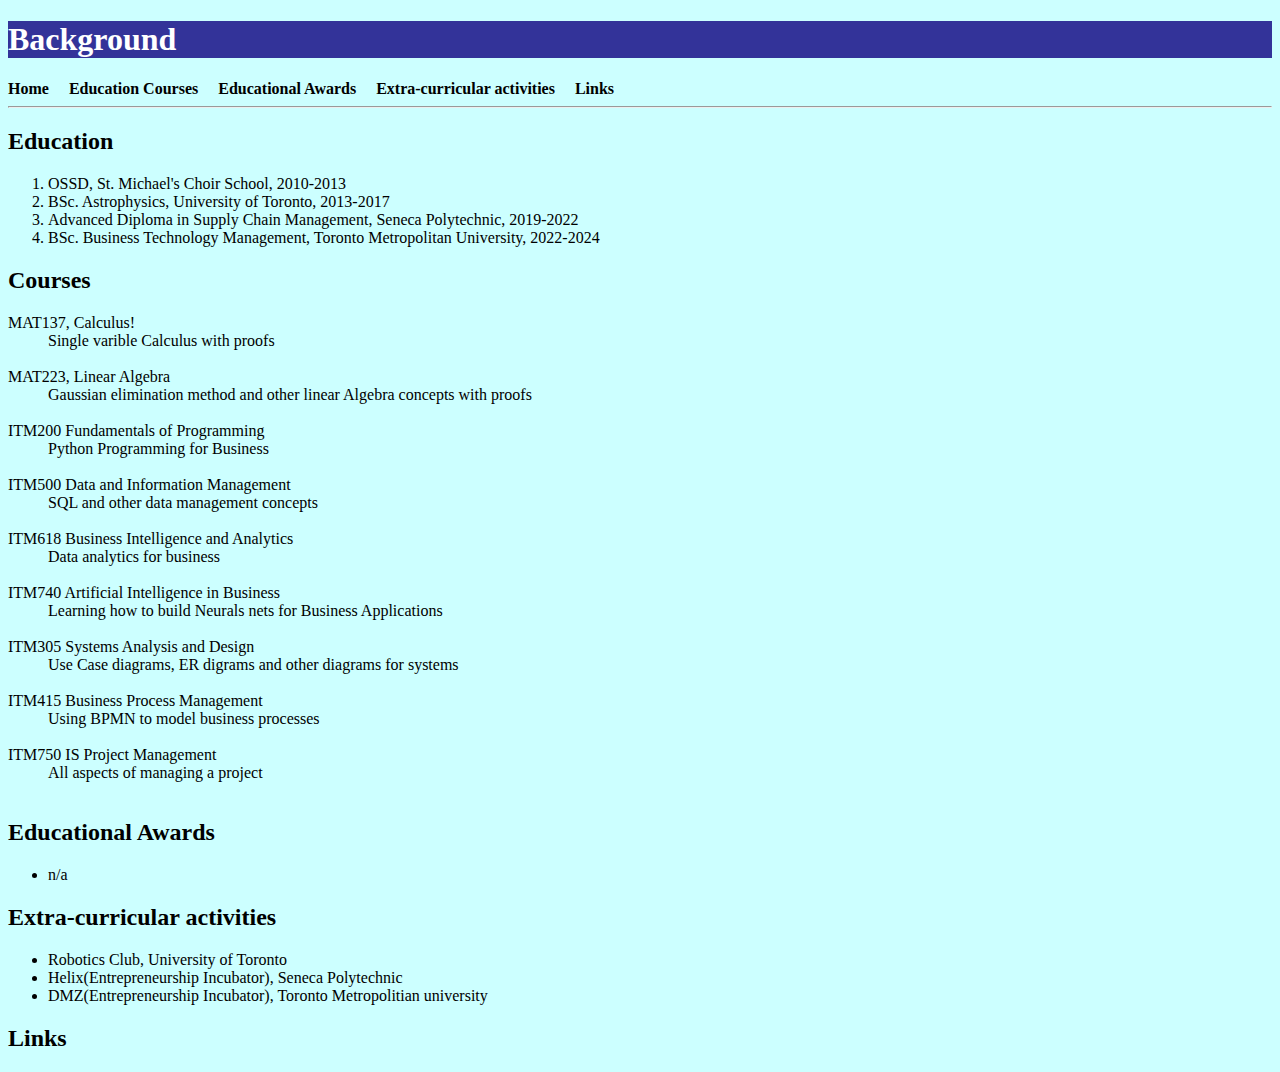
==== Lab_2.html @ 28c86083 "test" ====
<!DOCTYPE html>
<html lang="en">
<head>
    <meta charset="UTF-8">
    <meta name="viewport" content="width=device-width, initial-scale=1.0">
    <title>Mark Ramnarain Website</title>
</head>
<body style="background-color:#ccffff;color:#000000;">
<header>
    <h1 style="background-color: #333399;color:#ffffff;">Background</h1>
</header>

<nav>
    <b>Home &nbsp; &nbsp; Education Courses &nbsp; &nbsp; Educational Awards &nbsp; &nbsp; Extra-curricular activities &nbsp; &nbsp; Links</b>
</nav>

<body>
    
    <hr></hr>
    <h2>Education</h2>
    <ol>
        <li>OSSD, St. Michael's Choir School, 2010-2013</li>
        <li>BSc. Astrophysics, University of Toronto, 2013-2017</li>
        <li>Advanced Diploma in Supply Chain Management, Seneca Polytechnic, 2019-2022 </li>
        <li>BSc. Business Technology Management, Toronto Metropolitan University, 2022-2024</li>
    </ol>
  
    <h2>Courses</h2>
    <dl>
        <dt>MAT137, Calculus!
            <dd> Single varible Calculus with proofs </dd>
        </dt>
        <br>
        
        <dt>MAT223, Linear Algebra
            <dd> Gaussian elimination method and other linear Algebra concepts with proofs </dd>
        </dt>
        <br>
        
        <dt>ITM200 Fundamentals of Programming
            <dd> Python Programming for Business</dd>
        </dt>
        <br>
        
        <dt>ITM500 Data and Information Management
            <dd> SQL and other data management concepts</dd>
        </dt>
        <br>
        
        <dt>ITM618 Business Intelligence and Analytics
            <dd> Data analytics for business</dd>
        </dt>
        <br>
        
        <dt>ITM740 Artificial Intelligence in Business
            <dd> Learning how to build Neurals nets for Business Applications</dd>
        </dt>
        <br>
        
        <dt>ITM305 Systems Analysis and Design
            <dd> Use Case diagrams, ER digrams and other diagrams for systems  </dd>
        </dt>
        <br>
        
        <dt>ITM415 Business Process Management
            <dd> Using BPMN to model business processes</dd>
        </dt>
        <br>
        
        <dt>ITM750 IS Project Management
            <dd> All aspects of managing a project </dd>
        </dt>
        <br>

    </dl> 

    <h2>Educational Awards</h2>
    <ul>
        <li> n/a
    </ul>        
    
    <h2>Extra-curricular activities</h2>
    <ul>
        <li> Robotics Club, University of Toronto
        <li> Helix(Entrepreneurship Incubator), Seneca Polytechnic     
        <li> DMZ(Entrepreneurship Incubator), Toronto Metropolitian university
    </ul>  

    
     
    <h2>Links</h2>
    

</body>
</html>
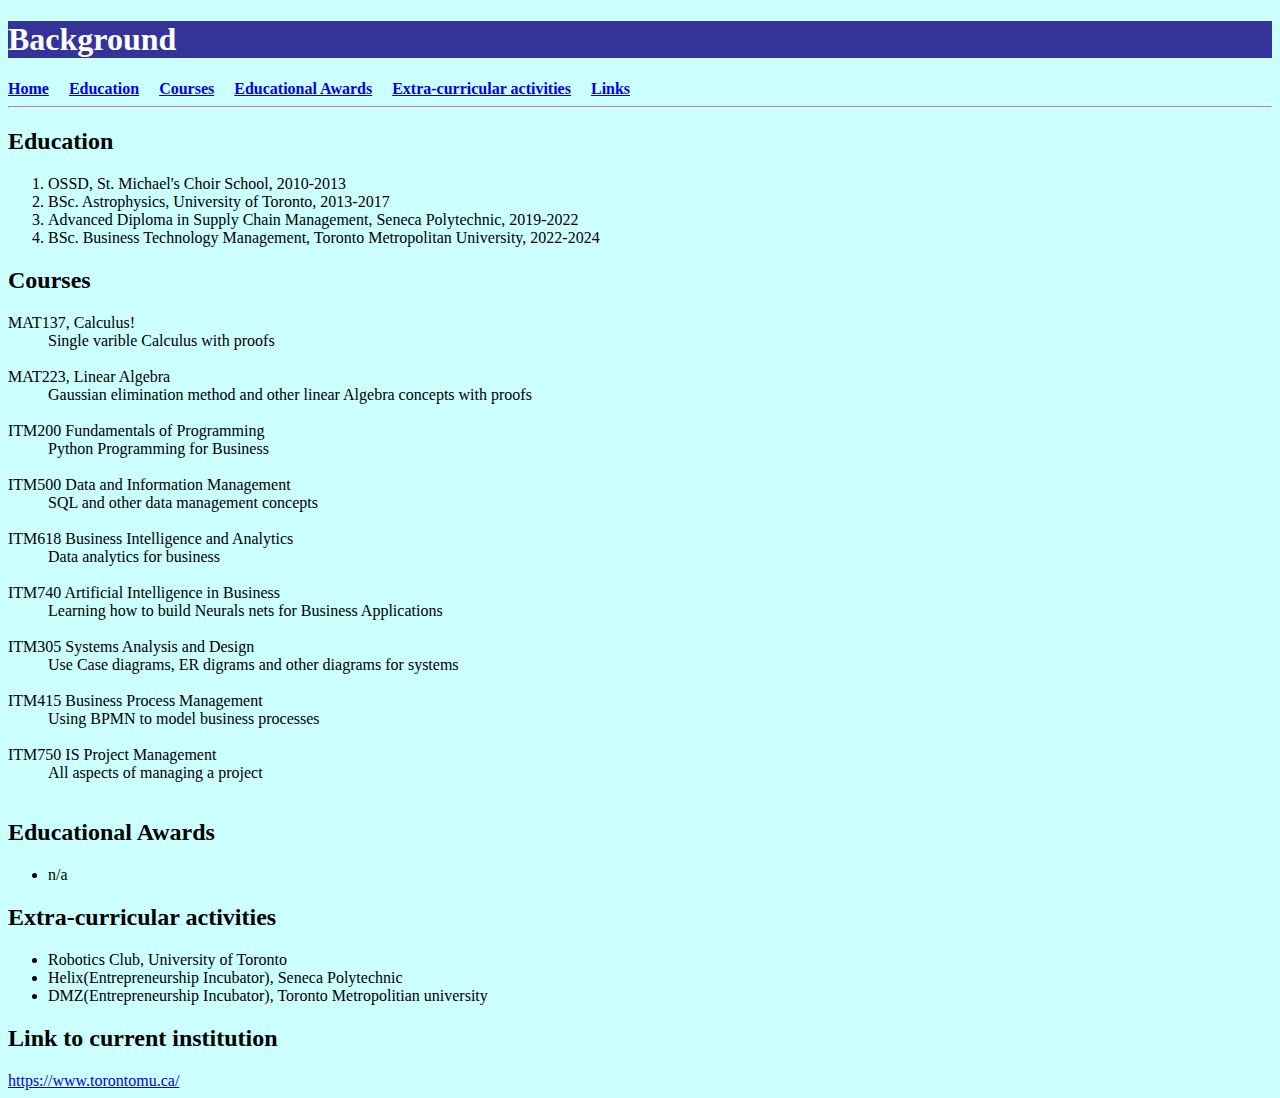
==== commit f5ea6251: "changes" ====
--- a/Lab_2.html
+++ b/Lab_2.html
@@ -11,7 +11,15 @@
 </header>
 
 <nav>
-    <b>Home &nbsp; &nbsp; Education Courses &nbsp; &nbsp; Educational Awards &nbsp; &nbsp; Extra-curricular activities &nbsp; &nbsp; Links</b>
+    <b>
+       <a href="index".html">Home</a> &nbsp; &nbsp; 
+       <a href="Education".html"> Education</a> &nbsp; &nbsp;
+       <a href="Courses".html">Courses</a>  &nbsp; &nbsp; 
+       <a href="Educational Awards".html">Educational Awards</a>  &nbsp; &nbsp; 
+       <a href="Extra-curricular activities".html">Extra-curricular activities</a>  &nbsp; &nbsp; 
+       <a href="Links".html">Links</a>
+    </b>
+    
 </nav>
 
 <body>
@@ -88,8 +96,8 @@
 
     
      
-    <h2>Links</h2>
-    
+    <h2>Link to current institution</h2>
+    <a href="https://www.torontomu.ca/">https://www.torontomu.ca/</a>
 
 </body>
 </html>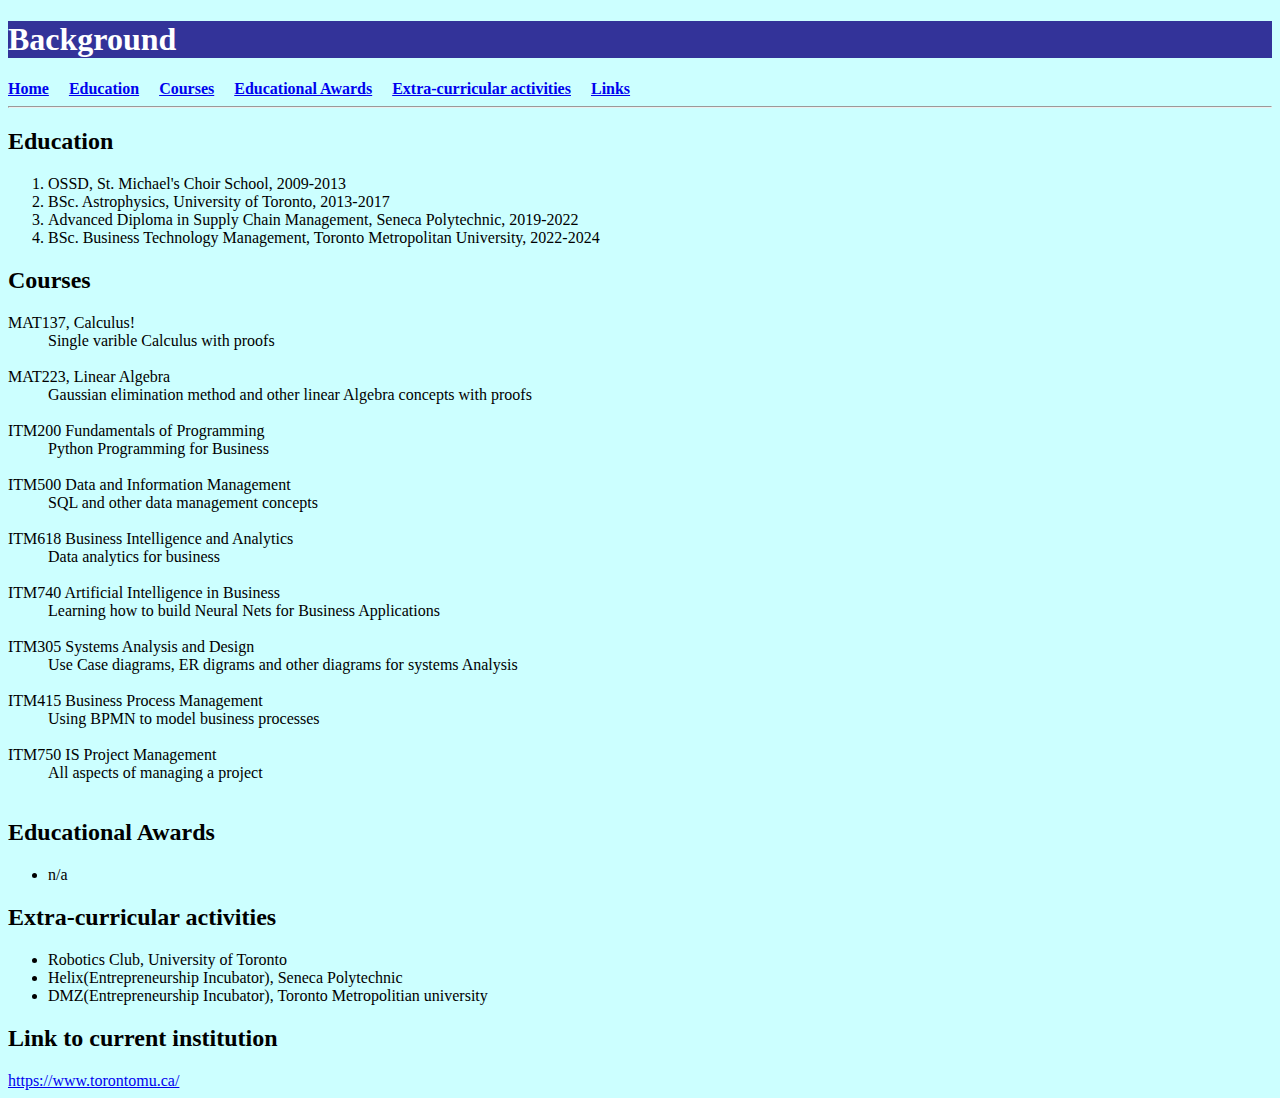
==== commit 9e609095: "changes 2" ====
--- a/Lab_2.html
+++ b/Lab_2.html
@@ -27,7 +27,7 @@
     <hr></hr>
     <h2>Education</h2>
     <ol>
-        <li>OSSD, St. Michael's Choir School, 2010-2013</li>
+        <li>OSSD, St. Michael's Choir School, 2009-2013</li>
         <li>BSc. Astrophysics, University of Toronto, 2013-2017</li>
         <li>Advanced Diploma in Supply Chain Management, Seneca Polytechnic, 2019-2022 </li>
         <li>BSc. Business Technology Management, Toronto Metropolitan University, 2022-2024</li>
@@ -61,12 +61,12 @@
         <br>
         
         <dt>ITM740 Artificial Intelligence in Business
-            <dd> Learning how to build Neurals nets for Business Applications</dd>
+            <dd> Learning how to build Neural Nets for Business Applications</dd>
         </dt>
         <br>
         
         <dt>ITM305 Systems Analysis and Design
-            <dd> Use Case diagrams, ER digrams and other diagrams for systems  </dd>
+            <dd> Use Case diagrams, ER digrams and other diagrams for systems Analysis  </dd>
         </dt>
         <br>
         
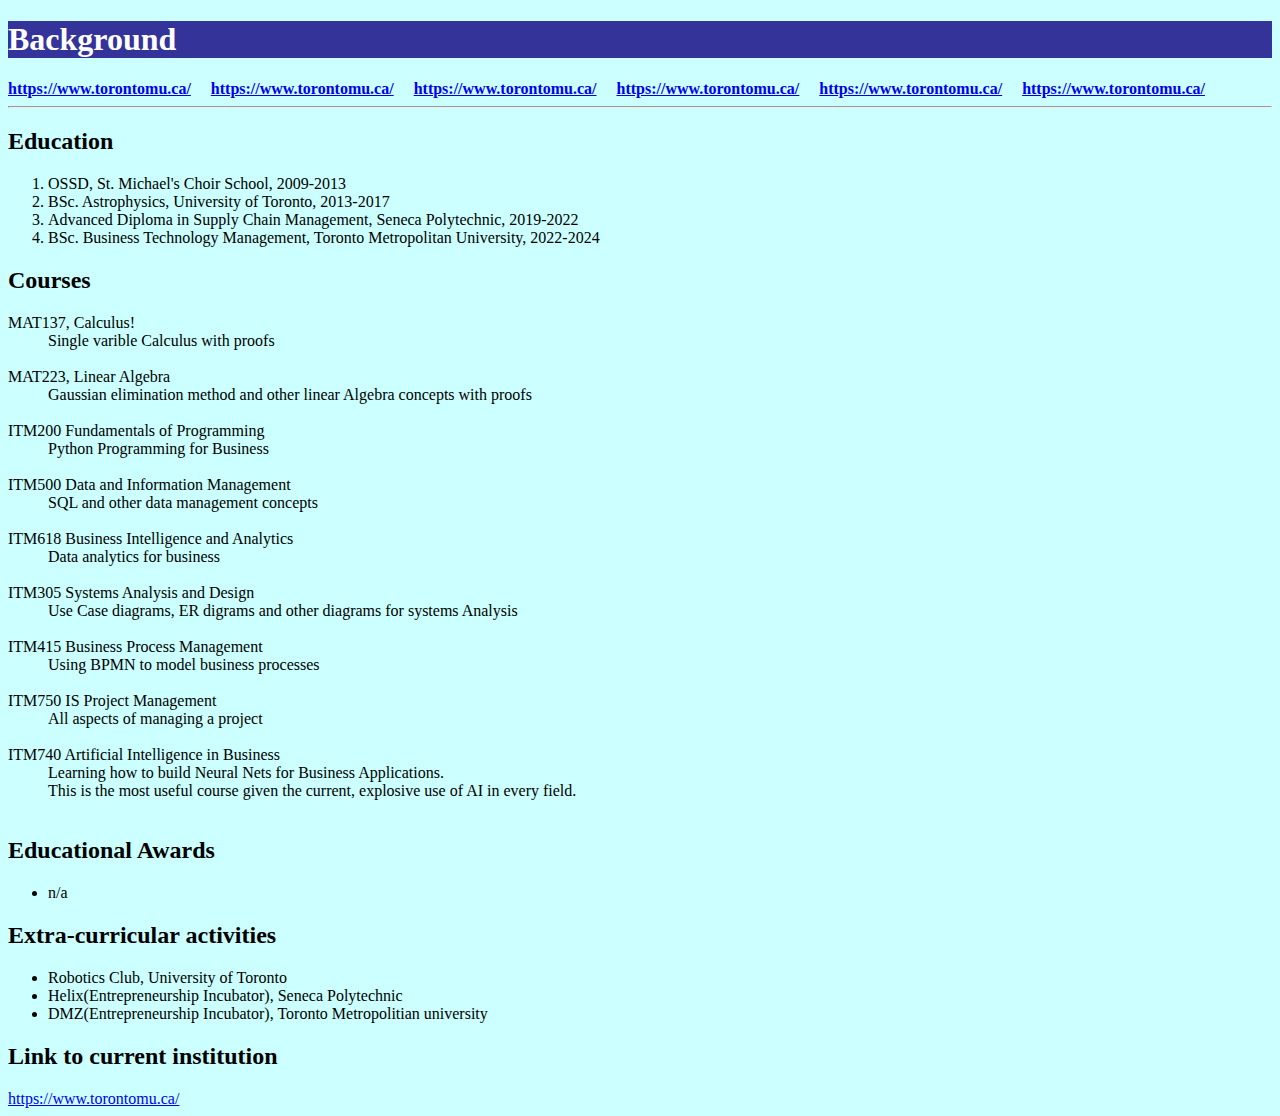
==== commit 4f809eee: "changes 3" ====
--- a/Lab_2.html
+++ b/Lab_2.html
@@ -12,12 +12,12 @@
 
 <nav>
     <b>
-       <a href="index".html">Home</a> &nbsp; &nbsp; 
-       <a href="Education".html"> Education</a> &nbsp; &nbsp;
-       <a href="Courses".html">Courses</a>  &nbsp; &nbsp; 
-       <a href="Educational Awards".html">Educational Awards</a>  &nbsp; &nbsp; 
-       <a href="Extra-curricular activities".html">Extra-curricular activities</a>  &nbsp; &nbsp; 
-       <a href="Links".html">Links</a>
+       <a href="index".html">https://www.torontomu.ca/</a> &nbsp; &nbsp; 
+       <a href="Education".html"> https://www.torontomu.ca/</a> &nbsp; &nbsp;
+       <a href="Courses".html">https://www.torontomu.ca/</a>  &nbsp; &nbsp; 
+       <a href="Educational Awards".html">https://www.torontomu.ca/</a>  &nbsp; &nbsp; 
+       <a href="Extra-curricular activities".html">https://www.torontomu.ca/</a>  &nbsp; &nbsp; 
+       <a href="Links".html">https://www.torontomu.ca/</a>
     </b>
     
 </nav>
@@ -59,12 +59,7 @@
             <dd> Data analytics for business</dd>
         </dt>
         <br>
-        
-        <dt>ITM740 Artificial Intelligence in Business
-            <dd> Learning how to build Neural Nets for Business Applications</dd>
-        </dt>
-        <br>
-        
+              
         <dt>ITM305 Systems Analysis and Design
             <dd> Use Case diagrams, ER digrams and other diagrams for systems Analysis  </dd>
         </dt>
@@ -77,6 +72,11 @@
         
         <dt>ITM750 IS Project Management
             <dd> All aspects of managing a project </dd>
+        </dt>
+        <br>
+
+        <dt>ITM740 Artificial Intelligence in Business
+            <dd> Learning how to build Neural Nets for Business Applications. <br>This is the most useful course given the current, explosive use of AI in every field.</dd>
         </dt>
         <br>
 
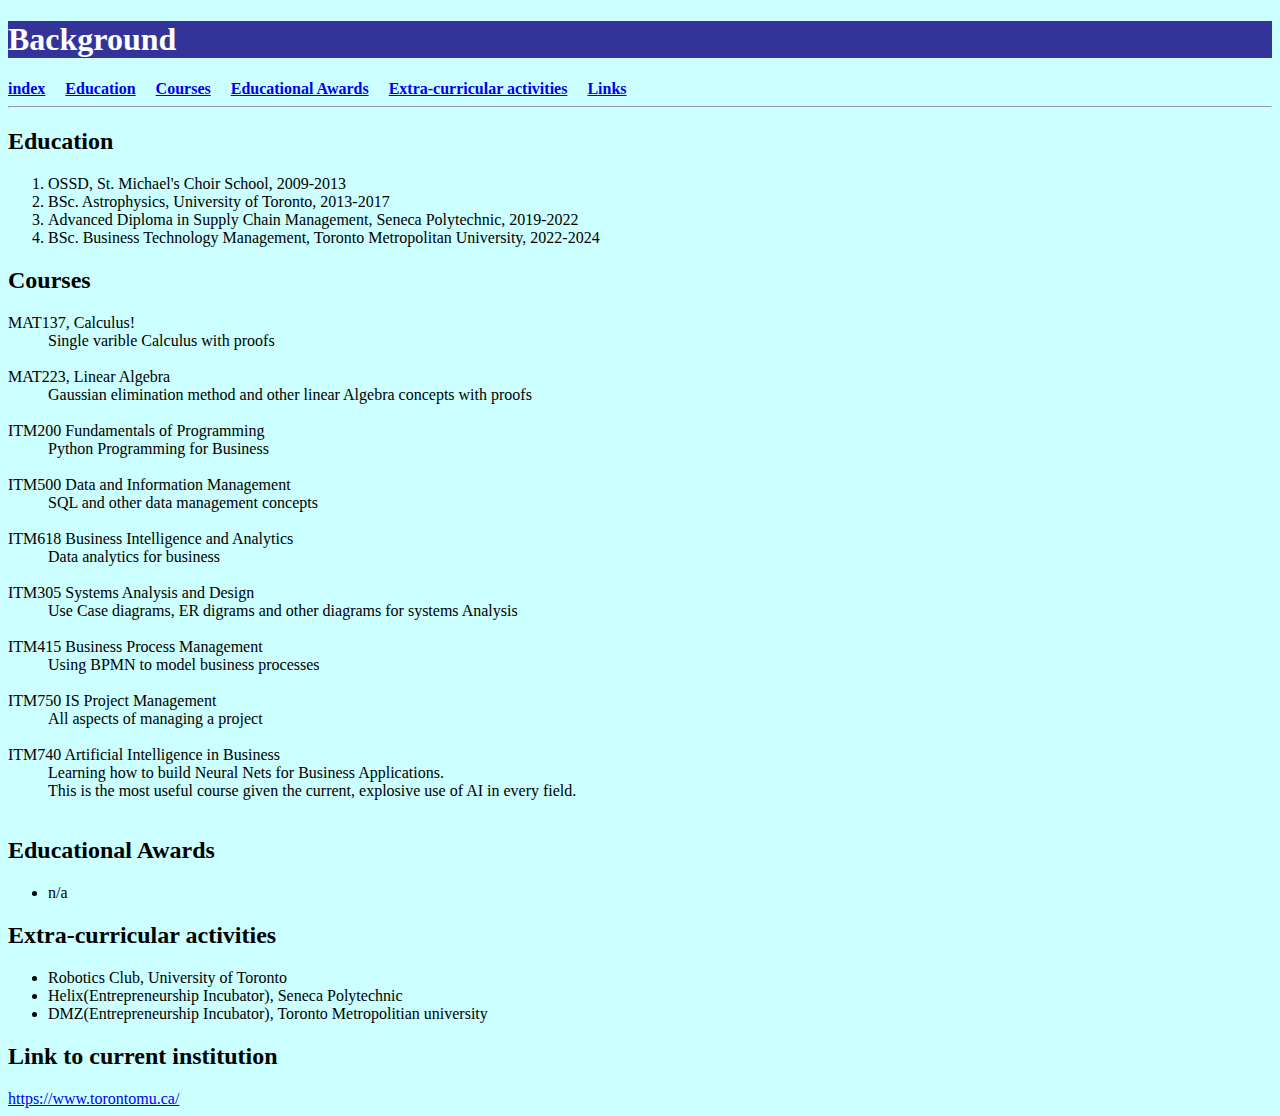
==== commit ffe96118: "changes 4" ====
--- a/Lab_2.html
+++ b/Lab_2.html
@@ -12,12 +12,12 @@
 
 <nav>
     <b>
-       <a href="index".html">https://www.torontomu.ca/</a> &nbsp; &nbsp; 
-       <a href="Education".html"> https://www.torontomu.ca/</a> &nbsp; &nbsp;
-       <a href="Courses".html">https://www.torontomu.ca/</a>  &nbsp; &nbsp; 
-       <a href="Educational Awards".html">https://www.torontomu.ca/</a>  &nbsp; &nbsp; 
-       <a href="Extra-curricular activities".html">https://www.torontomu.ca/</a>  &nbsp; &nbsp; 
-       <a href="Links".html">https://www.torontomu.ca/</a>
+       <a href="https://www.torontomu.ca/".html">index</a> &nbsp; &nbsp; 
+       <a href="https://www.torontomu.ca/".html"> Education</a> &nbsp; &nbsp;
+       <a href="https://www.torontomu.ca/".html">Courses</a>  &nbsp; &nbsp; 
+       <a href="https://www.torontomu.ca/".html">Educational Awards</a>  &nbsp; &nbsp; 
+       <a href="https://www.torontomu.ca/".html">Extra-curricular activities</a>  &nbsp; &nbsp; 
+       <a href="https://www.torontomu.ca/".html">Links</a>
     </b>
     
 </nav>
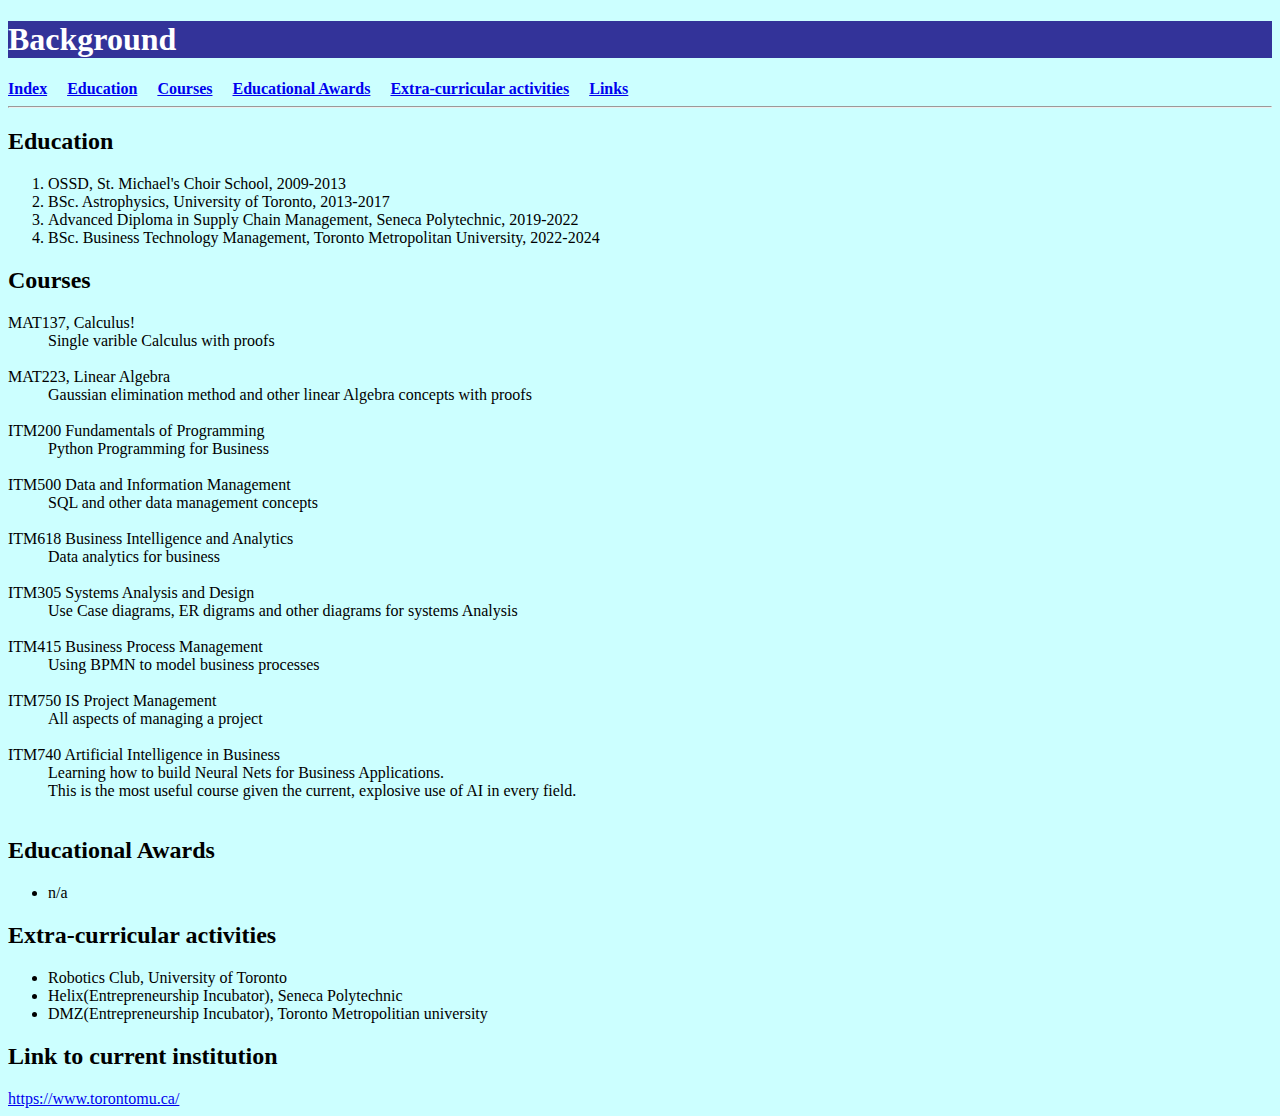
==== commit bc020fd4: "changes 5" ====
--- a/Lab_2.html
+++ b/Lab_2.html
@@ -12,7 +12,7 @@
 
 <nav>
     <b>
-       <a href="https://www.torontomu.ca/".html">index</a> &nbsp; &nbsp; 
+       <a href="https://www.torontomu.ca/".html">Index</a> &nbsp; &nbsp; 
        <a href="https://www.torontomu.ca/".html"> Education</a> &nbsp; &nbsp;
        <a href="https://www.torontomu.ca/".html">Courses</a>  &nbsp; &nbsp; 
        <a href="https://www.torontomu.ca/".html">Educational Awards</a>  &nbsp; &nbsp; 
@@ -25,6 +25,8 @@
 <body>
     
     <hr></hr>
+
+
     <h2>Education</h2>
     <ol>
         <li>OSSD, St. Michael's Choir School, 2009-2013</li>
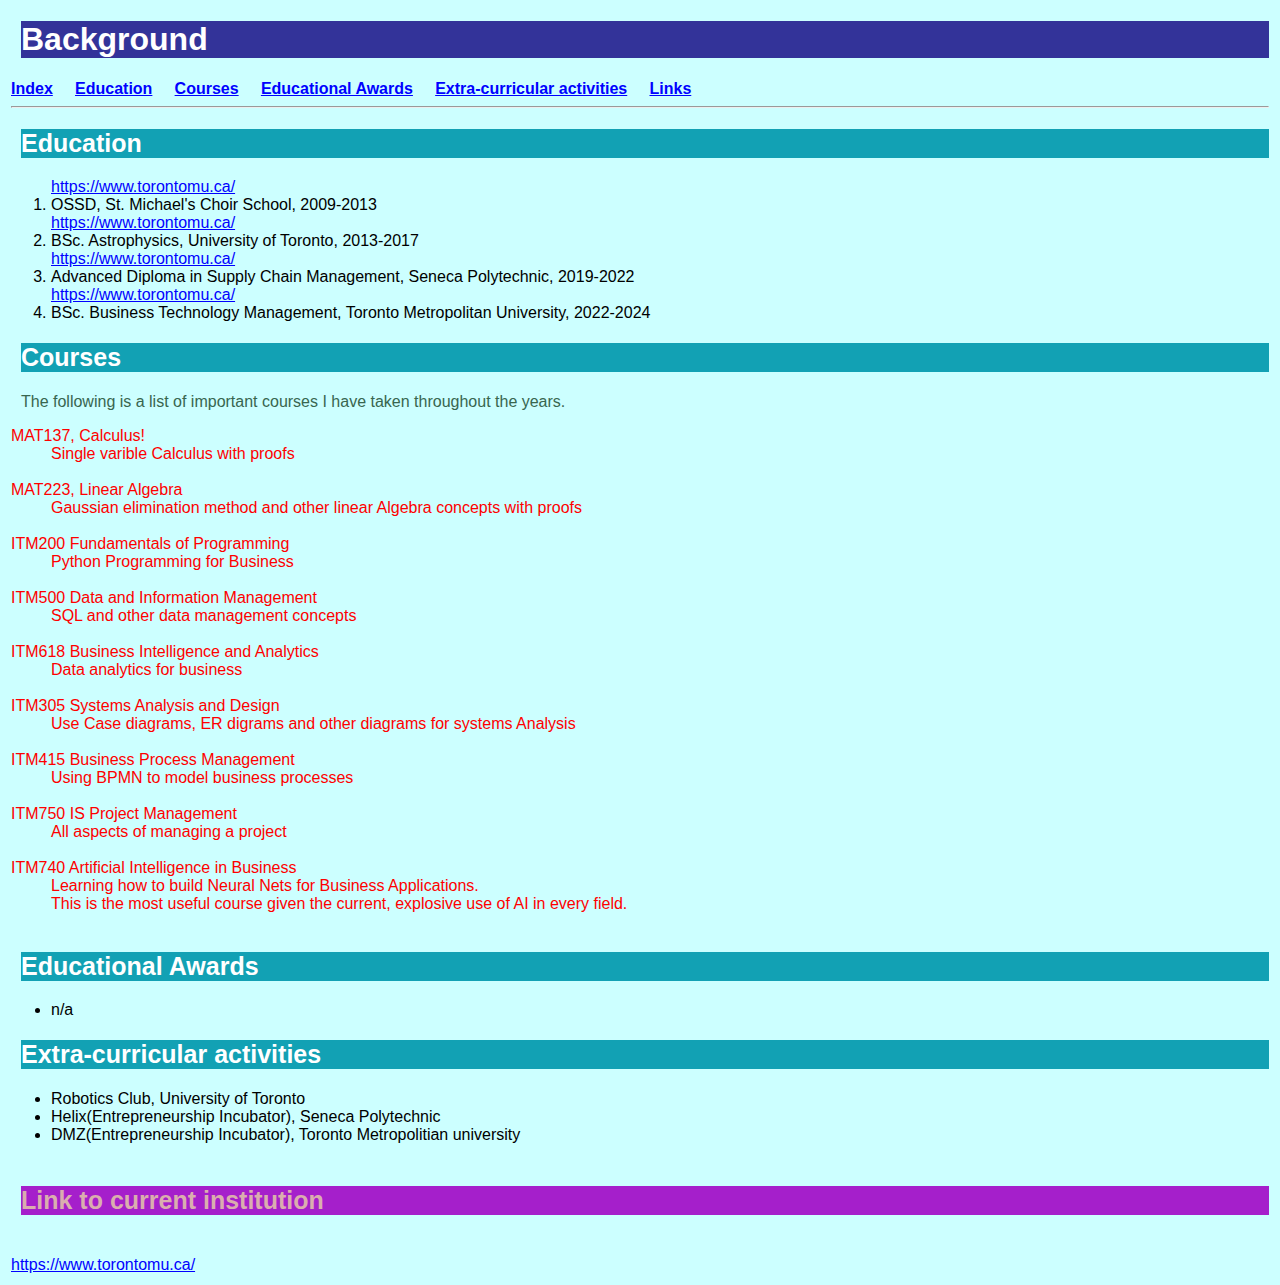
==== commit 0e3f513b: "new" ====
--- a/Lab_2.html
+++ b/Lab_2.html
@@ -4,16 +4,19 @@
     <meta charset="UTF-8">
     <meta name="viewport" content="width=device-width, initial-scale=1.0">
     <title>Mark Ramnarain Website</title>
+    <link rel="stylesheet" type="text/css" href="Lab_3.css" />
 </head>
-<body style="background-color:#ccffff;color:#000000;">
+<body>
 <header>
-    <h1 style="background-color: #333399;color:#ffffff;">Background</h1>
+    <h1>Background</h1>
 </header>
 
+
 <nav>
+    
     <b>
        <a href="https://www.torontomu.ca/".html">Index</a> &nbsp; &nbsp; 
-       <a href="https://www.torontomu.ca/".html"> Education</a> &nbsp; &nbsp;
+       <a href="https://www.torontomu.ca/".html">Education</a>  &nbsp; &nbsp; 
        <a href="https://www.torontomu.ca/".html">Courses</a>  &nbsp; &nbsp; 
        <a href="https://www.torontomu.ca/".html">Educational Awards</a>  &nbsp; &nbsp; 
        <a href="https://www.torontomu.ca/".html">Extra-curricular activities</a>  &nbsp; &nbsp; 
@@ -22,20 +25,46 @@
     
 </nav>
 
-<body>
+
+
+
+
     
     <hr></hr>
 
 
     <h2>Education</h2>
+  
+       
+    
     <ol>
-        <li>OSSD, St. Michael's Choir School, 2009-2013</li>
-        <li>BSc. Astrophysics, University of Toronto, 2013-2017</li>
-        <li>Advanced Diploma in Supply Chain Management, Seneca Polytechnic, 2019-2022 </li>
-        <li>BSc. Business Technology Management, Toronto Metropolitan University, 2022-2024</li>
+        <tr>
+        <td><a href="https://www.torontomu.ca/">https://www.torontomu.ca/</a></td>    
+        <td><li>OSSD, St. Michael's Choir School, 2009-2013</li></td>
+        </tr>
+       
+        <tr>
+        <td><a href="https://www.torontomu.ca/">https://www.torontomu.ca/</a></td>     
+        <td><li>BSc. Astrophysics, University of Toronto, 2013-2017</li></td>
+        </tr>
+       
+        <tr>
+        <td><a href="https://www.torontomu.ca/">https://www.torontomu.ca/</a></td>   
+        <td><li>Advanced Diploma in Supply Chain Management, Seneca Polytechnic, 2019-2022 </li></td>
+        </tr>
+
+        <tr>
+        <td><a href="https://www.torontomu.ca/">https://www.torontomu.ca/</a></td>   
+        <td><li>BSc. Business Technology Management, Toronto Metropolitan University, 2022-2024</li></td>
+        </tr>
     </ol>
+    </table> 
   
     <h2>Courses</h2>
+   
+        <p>The following is a list of important courses I have taken throughout the years.</p>
+    
+    <div class="second">
     <dl>
         <dt>MAT137, Calculus!
             <dd> Single varible Calculus with proofs </dd>
@@ -83,7 +112,8 @@
         <br>
 
     </dl> 
-
+    </div>
+    
     <h2>Educational Awards</h2>
     <ul>
         <li> n/a
@@ -98,8 +128,13 @@
 
     
      
-    <h2>Link to current institution</h2>
+    <h5>Link to current institution</h5>
+    
+    <div id="first">
     <a href="https://www.torontomu.ca/">https://www.torontomu.ca/</a>
+    </div>
+
+
 
 </body>
 </html>--- a/Lab_3.css
+++ b/Lab_3.css
@@ -0,0 +1,88 @@
+body{
+    background-color:rgb(204, 255, 255);
+    color:black;
+    font-size: 12x;
+    font-family: Arial;
+    margin: 11px
+    
+    
+
+}
+
+
+
+
+
+h1 {
+    background-color: #333399;
+    color: white; 
+    font-size: 30x;
+    font-family: Arial;
+    margin-left: 10px;
+   
+   
+}
+
+h2 {
+    color: rgb(255, 255, 255); 
+    background-color: #12a1b4;
+    font-size: 25px;
+    font-family: Arial;
+    margin-left: 10px;
+
+
+
+}
+
+h5 {
+    color: rgb(218, 174, 174); 
+    background-color: #a51fcb;
+    font-size: 25px;
+    font-family: Arial;
+    margin-left: 10px;
+
+
+
+}
+
+p{
+    color: rgb(56, 102, 79); 
+    font-size: 12x;
+    font-family: Arial;
+    margin-left: 10px;
+
+
+}
+
+a:link, a:visited {
+    color:blue;
+    text-decoration: underline;
+    cursor: auto;
+    
+}
+
+a:link:active, a:visited:active {
+    color:purple;
+
+}
+
+
+a:link:hover {
+    color:#c6eb30
+
+}
+
+.first{
+    color: rgb(19, 145, 19)
+
+
+
+}
+
+.second{
+     color:red 
+
+
+}
+
+table, td, th { border: 1px solid #000;}